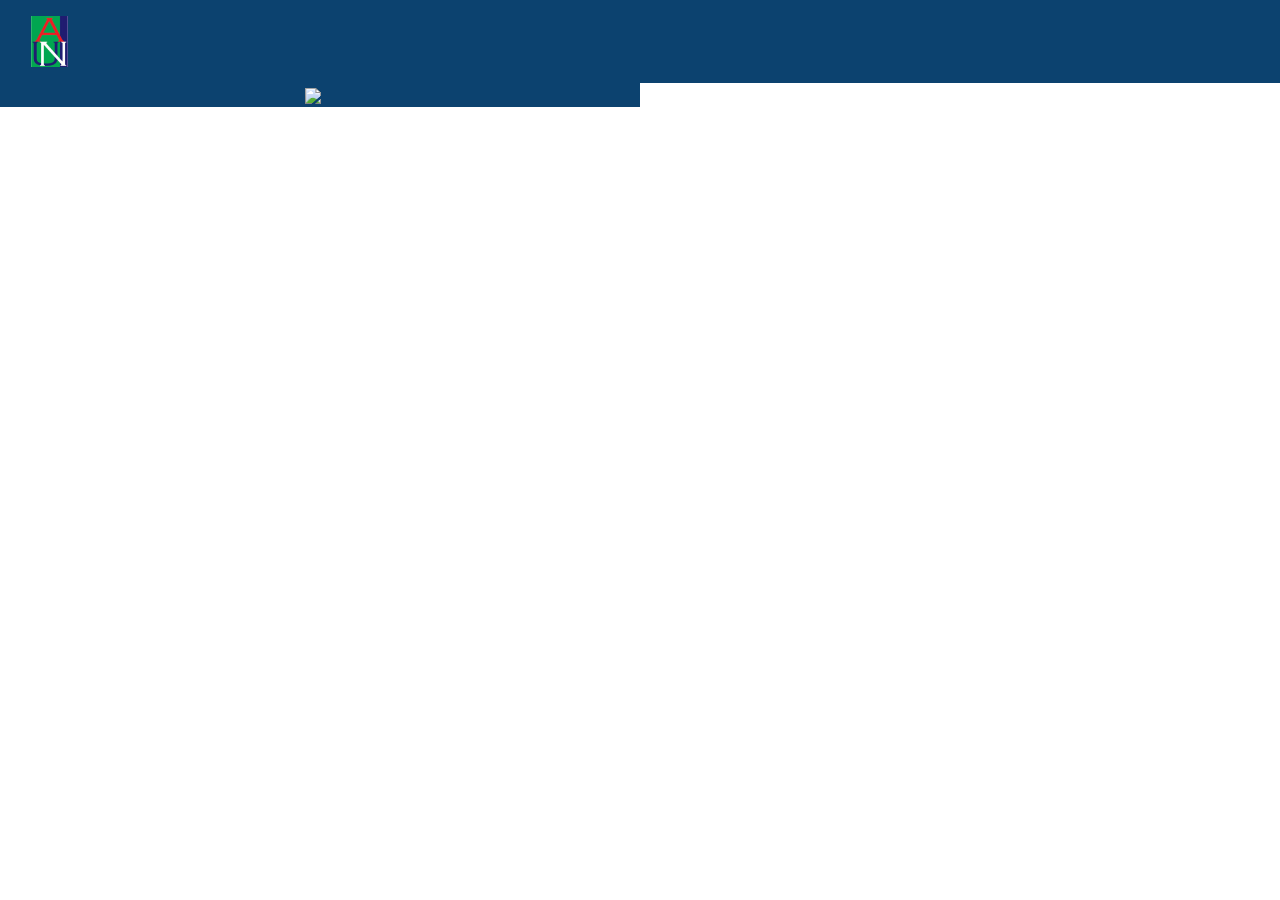
==== index.html @ 80f7ef9b "inti" ====
<!DOCTYPE html>
<html>
  <head>
    <meta charset="utf-8" />
    <meta
      name="viewport"
      content="width=device-width, initial-scale=1.0, shrink-to-fit=no"
    />
    <title>DrAUN</title>
    <link rel="stylesheet" href="assets/bootstrap/css/bootstrap.min.css" />
    <link
      rel="stylesheet"
      href="https://fonts.googleapis.com/css?family=Source+Sans+Pro:300,400,700"
    />
    <link rel="stylesheet" href="assets/fonts/fontawesome-all.min.css" />
    <link rel="stylesheet" href="assets/fonts/font-awesome.min.css" />
    <link rel="stylesheet" href="assets/fonts/line-awesome.min.css" />
    <link rel="stylesheet" href="assets/fonts/material-icons.min.css" />
    <link rel="stylesheet" href="assets/fonts/simple-line-icons.min.css" />
    <link rel="stylesheet" href="assets/fonts/fontawesome5-overrides.min.css" />
    <link rel="stylesheet" href="assets/css/Features-Clean.css" />
    <link rel="stylesheet" href="assets/css/Footer-Basic.css" />
    <link rel="stylesheet" href="assets/css/Header-Blue.css" />
    <link
      rel="stylesheet"
      href="https://cdnjs.cloudflare.com/ajax/libs/animate.css/3.5.2/animate.min.css"
    />
    <link rel="stylesheet" href="assets/css/Login-Form-Clean.css" />
    <link rel="stylesheet" href="assets/css/Navigation-with-Button.css" />
    <link rel="stylesheet" href="assets/css/Navigation-with-Search.css" />
    <link rel="stylesheet" href="assets/css/Registration-Form-with-Photo.css" />
    <link rel="stylesheet" href="assets/css/styles.css" />
  </head>

  <body>
    <div class="pageWrap">
      <div class="topcontent">
        <nav
          class="navbar navbar-light navbar-expand-md navigation-clean-search"
        >
          <div class="container-fluid">
            <img src="assets/img/logo%201.png" />
          </div>
        </nav>
      </div>
      <div class="row title loda text-center">
        <div id="rect1">
          <img src="assets/img/looo.png" />
        </div>
      </div>
    </div>
    <script src="assets/js/jquery.min.js"></script>
    <script src="assets/bootstrap/js/bootstrap.min.js"></script>
    <script src="assets/js/bs-init.js"></script>
  </body>
</html>
---- assets/fonts/line-awesome.min.css ----
/*!
 *  Line Awesome 1.1.0 by @icons_8 - https://icons8.com/line-awesome
 *  License - https://icons8.com/good-boy-license/ (Font: SIL OFL 1.1, CSS: MIT License)
 *
 * Made with love by Icons8 [ https://icons8.com/ ] using FontCustom [ https://github.com/FontCustom/fontcustom ]
 *
 * Contacts:
 *    [ https://icons8.com/contact ]
 *
 * Follow Icon8 on
 *    Twitter [ https://twitter.com/icons_8 ]
 *    Facebook [ https://www.facebook.com/Icons8 ]
 *    Google+ [ https://plus.google.com/+Icons8 ]
 *    GitHub [ https://github.com/icons8 ]
 */.la,.la-stack{display:inline-block}.la-fw,.la-li{text-align:center}@font-face{font-family:LineAwesome;src:url(../fonts/line-awesome.eot);src:url(../fonts/line-awesome.eot?#iefix) format("embedded-opentype"),url(../fonts/line-awesome.woff2) format("woff2"),url(../fonts/line-awesome.woff) format("woff"),url(../fonts/line-awesome.ttf) format("truetype"),url(../fonts/line-awesome.svg#fa) format("svg");font-weight:400;font-style:normal}@media screen and (-webkit-min-device-pixel-ratio:0){@font-face{font-family:LineAwesome;src:url(../fonts/line-awesome.svg#fa) format("svg")}}.la{font:normal normal normal 16px/1 LineAwesome;font-size:inherit;text-decoration:inherit;text-rendering:optimizeLegibility;text-transform:none;-moz-osx-font-smoothing:grayscale;-webkit-font-smoothing:antialiased;font-smoothing:antialiased}.la-lg{font-size:1.33333333em;line-height:.75em;vertical-align:-15%}.la-2x{font-size:2em}.la-3x{font-size:3em}.la-4x{font-size:4em}.la-5x{font-size:5em}.la-fw{width:1.28571429em}.la-ul{padding-left:0;margin-left:2.14285714em;list-style-type:none}.la-ul>li{position:relative}.la-li{position:absolute;left:-2.14285714em;width:2.14285714em;top:.14285714em}.la-li.la-lg{left:-1.85714286em}.la-border{padding:.2em .25em .15em;border:.08em solid #eee;border-radius:.1em}.pull-right{float:right}.pull-left{float:left}.li.pull-left{margin-right:.3em}.li.pull-right{margin-left:.3em}.la-spin{-webkit-animation:fa-spin 2s infinite linear;animation:fa-spin 2s infinite linear}@-webkit-keyframes fa-spin{0%{-webkit-transform:rotate(0);transform:rotate(0)}100%{-webkit-transform:rotate(359deg);transform:rotate(359deg)}}@keyframes fa-spin{0%{-webkit-transform:rotate(0);transform:rotate(0)}100%{-webkit-transform:rotate(359deg);transform:rotate(359deg)}}.la-rotate-90{filter:progid:DXImageTransform.Microsoft.BasicImage(rotation=1);-webkit-transform:rotate(90deg);-ms-transform:rotate(90deg);transform:rotate(90deg)}.la-rotate-180{filter:progid:DXImageTransform.Microsoft.BasicImage(rotation=2);-webkit-transform:rotate(180deg);-ms-transform:rotate(180deg);transform:rotate(180deg)}.la-rotate-270{filter:progid:DXImageTransform.Microsoft.BasicImage(rotation=3);-webkit-transform:rotate(270deg);-ms-transform:rotate(270deg);transform:rotate(270deg)}.la-flip-horizontal{filter:progid:DXImageTransform.Microsoft.BasicImage(rotation=0, mirror=1);-webkit-transform:scale(-1,1);-ms-transform:scale(-1,1);transform:scale(-1,1)}.la-flip-vertical{filter:progid:DXImageTransform.Microsoft.BasicImage(rotation=2, mirror=1);-webkit-transform:scale(1,-1);-ms-transform:scale(1,-1);transform:scale(1,-1)}:root .la-flip-horizontal,:root .la-flip-vertical,:root .la-rotate-180,:root .la-rotate-270,:root .la-rotate-90{filter:none}.la-stack{position:relative;width:2em;height:2em;line-height:2em;vertical-align:middle}.la-stack-1x,.la-stack-2x{position:absolute;left:0;width:100%;text-align:center}.la-stack-1x{line-height:inherit}.la-stack-2x{font-size:2em}.la-inverse{color:#fff}.la-500px:before{content:"\f100"}.la-adjust:before{content:"\f101"}.la-adn:before{content:"\f102"}.la-align-center:before{content:"\f103"}.la-align-justify:before{content:"\f104"}.la-align-left:before{content:"\f105"}.la-align-right:before{content:"\f106"}.la-amazon:before{content:"\f107"}.la-ambulance:before{content:"\f108"}.la-anchor:before{content:"\f109"}.la-android:before{content:"\f10a"}.la-angellist:before{content:"\f10b"}.la-angle-double-down:before{content:"\f10c"}.la-angle-double-left:before{content:"\f10d"}.la-angle-double-right:before{content:"\f10e"}.la-angle-double-up:before{content:"\f10f"}.la-angle-down:before{content:"\f110"}.la-angle-left:before{content:"\f111"}.la-angle-right:before{content:"\f112"}.la-angle-up:before{content:"\f113"}.la-apple:before{content:"\f114"}.la-archive:before{content:"\f115"}.la-area-chart:before{content:"\f116"}.la-arrow-circle-down:before{content:"\f117"}.la-arrow-circle-left:before{content:"\f118"}.la-arrow-circle-o-down:before{content:"\f119"}.la-arrow-circle-o-left:before{content:"\f11a"}.la-arrow-circle-o-right:before{content:"\f11b"}.la-arrow-circle-o-up:before{content:"\f11c"}.la-arrow-circle-right:before{content:"\f11d"}.la-arrow-circle-up:before{content:"\f11e"}.la-arrow-down:before{content:"\f11f"}.la-arrow-left:before{content:"\f120"}.la-arrow-right:before{content:"\f121"}.la-arrow-up:before{content:"\f122"}.la-arrows:before{content:"\f123"}.la-arrows-alt:before{content:"\f124"}.la-arrows-h:before{content:"\f125"}.la-arrows-v:before{content:"\f126"}.la-asterisk:before{content:"\f127"}.la-at:before{content:"\f128"}.la-automobile:before{content:"\f129"}.la-backward:before{content:"\f12a"}.la-balance-scale:before{content:"\f12b"}.la-ban:before{content:"\f12c"}.la-bank:before{content:"\f12d"}.la-bar-chart:before{content:"\f12e"}.la-bar-chart-o:before{content:"\f12f"}.la-barcode:before{content:"\f130"}.la-bars:before{content:"\f131"}.la-battery-0:before{content:"\f132"}.la-battery-1:before{content:"\f133"}.la-battery-2:before{content:"\f134"}.la-battery-3:before{content:"\f135"}.la-battery-4:before{content:"\f136"}.la-battery-empty:before{content:"\f137"}.la-battery-full:before{content:"\f138"}.la-battery-half:before{content:"\f139"}.la-battery-quarter:before{content:"\f13a"}.la-battery-three-quarters:before{content:"\f13b"}.la-bed:before{content:"\f13c"}.la-beer:before{content:"\f13d"}.la-behance:before{content:"\f13e"}.la-behance-square:before{content:"\f13f"}.la-bell:before{content:"\f140"}.la-bell-o:before{content:"\f141"}.la-bell-slash:before{content:"\f142"}.la-bell-slash-o:before{content:"\f143"}.la-bicycle:before{content:"\f144"}.la-binoculars:before{content:"\f145"}.la-birthday-cake:before{content:"\f146"}.la-bitbucket:before{content:"\f147"}.la-bitbucket-square:before{content:"\f148"}.la-bitcoin:before{content:"\f149"}.la-black-tie:before{content:"\f14a"}.la-bold:before{content:"\f14b"}.la-bolt:before{content:"\f14c"}.la-bomb:before{content:"\f14d"}.la-book:before{content:"\f14e"}.la-bookmark:before{content:"\f14f"}.la-bookmark-o:before{content:"\f150"}.la-briefcase:before{content:"\f151"}.la-btc:before{content:"\f152"}.la-bug:before{content:"\f153"}.la-building:before{content:"\f154"}.la-building-o:before{content:"\f155"}.la-bullhorn:before{content:"\f156"}.la-bullseye:before{content:"\f157"}.la-bus:before{content:"\f158"}.la-buysellads:before{content:"\f159"}.la-cab:before{content:"\f15a"}.la-calculator:before{content:"\f15b"}.la-calendar:before{content:"\f15c"}.la-calendar-check-o:before{content:"\f15d"}.la-calendar-minus-o:before{content:"\f15e"}.la-calendar-o:before{content:"\f15f"}.la-calendar-plus-o:before{content:"\f160"}.la-calendar-times-o:before{content:"\f161"}.la-camera:before{content:"\f162"}.la-camera-retro:before{content:"\f163"}.la-car:before{content:"\f164"}.la-caret-down:before{content:"\f165"}.la-caret-left:before{content:"\f166"}.la-caret-right:before{content:"\f167"}.la-caret-square-o-down:before,.la-toggle-down:before{content:"\f168"}.la-caret-square-o-left:before,.la-toggle-left:before{content:"\f169"}.la-caret-square-o-right:before,.la-toggle-right:before{content:"\f16a"}.la-caret-square-o-up:before,.la-toggle-up:before{content:"\f16b"}.la-caret-up:before{content:"\f16c"}.la-cart-arrow-down:before{content:"\f16d"}.la-cart-plus:before{content:"\f16e"}.la-cc:before{content:"\f16f"}.la-cc-amex:before{content:"\f170"}.la-cc-diners-club:before{content:"\f171"}.la-cc-discover:before{content:"\f172"}.la-cc-jcb:before{content:"\f173"}.la-cc-mastercard:before{content:"\f174"}.la-cc-paypal:before{content:"\f175"}.la-cc-stripe:before{content:"\f176"}.la-cc-visa:before{content:"\f177"}.la-certificate:before{content:"\f178"}.la-chain:before{content:"\f179"}.la-chain-broken:before{content:"\f17a"}.la-check:before{content:"\f17b"}.la-check-circle:before{content:"\f17c"}.la-check-circle-o:before{content:"\f17d"}.la-check-square:before{content:"\f17e"}.la-check-square-o:before{content:"\f17f"}.la-chevron-circle-down:before{content:"\f180"}.la-chevron-circle-left:before{content:"\f181"}.la-chevron-circle-right:before{content:"\f182"}.la-chevron-circle-up:before{content:"\f183"}.la-chevron-down:before{content:"\f184"}.la-chevron-left:before{content:"\f185"}.la-chevron-right:before{content:"\f186"}.la-chevron-up:before{content:"\f187"}.la-child:before{content:"\f188"}.la-chrome:before{content:"\f189"}.la-circle:before{content:"\f18a"}.la-circle-o:before{content:"\f18b"}.la-circle-o-notch:before{content:"\f18c"}.la-circle-thin:before{content:"\f18d"}.la-clipboard:before{content:"\f18e"}.la-clock-o:before{content:"\f18f"}.la-clone:before{content:"\f190"}.la-close:before{content:"\f191"}.la-cloud:before{content:"\f192"}.la-cloud-download:before{content:"\f193"}.la-cloud-upload:before{content:"\f194"}.la-cny:before{content:"\f195"}.la-code:before{content:"\f196"}.la-code-fork:before{content:"\f197"}.la-codepen:before{content:"\f198"}.la-coffee:before{content:"\f199"}.la-cog:before{content:"\f19a"}.la-cogs:before{content:"\f19b"}.la-columns:before{content:"\f19c"}.la-comment:before{content:"\f19d"}.la-comment-o:before{content:"\f19e"}.la-commenting:before{content:"\f19f"}.la-commenting-o:before{content:"\f1a0"}.la-comments:before{content:"\f1a1"}.la-comments-o:before{content:"\f1a2"}.la-compass:before{content:"\f1a3"}.la-compress:before{content:"\f1a4"}.la-connectdevelop:before{content:"\f1a5"}.la-contao:before{content:"\f1a6"}.la-copy:before{content:"\f1a7"}.la-copyright:before{content:"\f1a8"}.la-creative-commons:before{content:"\f1a9"}.la-credit-card:before{content:"\f1aa"}.la-crop:before{content:"\f1ab"}.la-crosshairs:before{content:"\f1ac"}.la-css3:before{content:"\f1ad"}.la-cube:before{content:"\f1ae"}.la-cubes:before{content:"\f1af"}.la-cut:before{content:"\f1b0"}.la-cutlery:before{content:"\f1b1"}.la-dashboard:before{content:"\f1b2"}.la-dashcube:before{content:"\f1b3"}.la-database:before{content:"\f1b4"}.la-dedent:before{content:"\f1b5"}.la-delicious:before{content:"\f1b6"}.la-desktop:before{content:"\f1b7"}.la-deviantart:before{content:"\f1b8"}.la-diamond:before{content:"\f1b9"}.la-digg:before{content:"\f1ba"}.la-dollar:before{content:"\f1bb"}.la-dot-circle-o:before{content:"\f1bc"}.la-download:before{content:"\f1bd"}.la-dribbble:before{content:"\f1be"}.la-dropbox:before{content:"\f1bf"}.la-drupal:before{content:"\f1c0"}.la-edit:before{content:"\f1c1"}.la-eject:before{content:"\f1c2"}.la-ellipsis-h:before{content:"\f1c3"}.la-ellipsis-v:before{content:"\f1c4"}.la-empire:before,.la-ge:before{content:"\f1c5"}.la-envelope:before{content:"\f1c6"}.la-envelope-o:before{content:"\f1c7"}.la-envelope-square:before{content:"\f1c8"}.la-eraser:before{content:"\f1c9"}.la-eur:before{content:"\f1ca"}.la-euro:before{content:"\f1cb"}.la-exchange:before{content:"\f1cc"}.la-exclamation:before{content:"\f1cd"}.la-exclamation-circle:before{content:"\f1ce"}.la-exclamation-triangle:before{content:"\f1cf"}.la-expand:before{content:"\f1d0"}.la-expeditedssl:before{content:"\f1d1"}.la-external-link:before{content:"\f1d2"}.la-external-link-square:before{content:"\f1d3"}.la-eye:before{content:"\f1d4"}.la-eye-slash:before{content:"\f1d5"}.la-eyedropper:before{content:"\f1d6"}.la-facebook-f:before,.la-facebook:before{content:"\f1d7"}.la-facebook-official:before{content:"\f1d8"}.la-facebook-square:before{content:"\f1d9"}.la-fast-backward:before{content:"\f1da"}.la-fast-forward:before{content:"\f1db"}.la-fax:before{content:"\f1dc"}.la-female:before{content:"\f1dd"}.la-fighter-jet:before{content:"\f1de"}.la-file:before{content:"\f1df"}.la-file-archive-o:before{content:"\f1e0"}.la-file-audio-o:before{content:"\f1e1"}.la-file-code-o:before{content:"\f1e2"}.la-file-excel-o:before{content:"\f1e3"}.la-file-image-o:before{content:"\f1e4"}.la-file-movie-o:before{content:"\f1e5"}.la-file-o:before{content:"\f1e6"}.la-file-pdf-o:before{content:"\f1e7"}.la-file-photo-o:before{content:"\f1e8"}.la-file-picture-o:before{content:"\f1e9"}.la-file-powerpoint-o:before{content:"\f1ea"}.la-file-sound-o:before{content:"\f1eb"}.la-file-text:before{content:"\f1ec"}.la-file-text-o:before{content:"\f1ed"}.la-file-video-o:before{content:"\f1ee"}.la-file-word-o:before{content:"\f1ef"}.la-file-zip-o:before{content:"\f1f0"}.la-files-o:before{content:"\f1f1"}.la-film:before{content:"\f1f2"}.la-filter:before{content:"\f1f3"}.la-fire:before{content:"\f1f4"}.la-fire-extinguisher:before{content:"\f1f5"}.la-firefox:before{content:"\f1f6"}.la-flag:before{content:"\f1f7"}.la-flag-checkered:before{content:"\f1f8"}.la-flag-o:before{content:"\f1f9"}.la-flash:before{content:"\f1fa"}.la-flask:before{content:"\f1fb"}.la-flickr:before{content:"\f1fc"}.la-floppy-o:before{content:"\f1fd"}.la-folder:before{content:"\f1fe"}.la-folder-o:before{content:"\f1ff"}.la-folder-open:before{content:"\f200"}.la-folder-open-o:before{content:"\f201"}.la-font:before{content:"\f202"}.la-fonticons:before{content:"\f203"}.la-forumbee:before{content:"\f204"}.la-forward:before{content:"\f205"}.la-foursquare:before{content:"\f206"}.la-frown-o:before{content:"\f207"}.la-futbol-o:before,.la-soccer-ball-o:before{content:"\f208"}.la-gamepad:before{content:"\f209"}.la-gavel:before{content:"\f20a"}.la-gbp:before{content:"\f20b"}.la-gear:before{content:"\f20c"}.la-gears:before{content:"\f20d"}.la-genderless:before{content:"\f20e"}.la-get-pocket:before{content:"\f20f"}.la-gg:before{content:"\f210"}.la-gg-circle:before{content:"\f211"}.la-gift:before{content:"\f212"}.la-git:before{content:"\f213"}.la-git-square:before{content:"\f214"}.la-github:before{content:"\f215"}.la-github-alt:before{content:"\f216"}.la-github-square:before{content:"\f217"}.la-glass:before{content:"\f218"}.la-globe:before{content:"\f219"}.la-google:before{content:"\f21a"}.la-google-plus:before{content:"\f21b"}.la-google-plus-square:before{content:"\f21c"}.la-google-wallet:before{content:"\f21d"}.la-graduation-cap:before{content:"\f21e"}.la-gittip:before,.la-gratipay:before{content:"\f21f"}.la-group:before{content:"\f220"}.la-h-square:before{content:"\f221"}.la-hacker-news:before{content:"\f222"}.la-hand-grab-o:before{content:"\f223"}.la-hand-lizard-o:before{content:"\f224"}.la-hand-o-down:before{content:"\f225"}.la-hand-o-left:before{content:"\f226"}.la-hand-o-right:before{content:"\f227"}.la-hand-o-up:before{content:"\f228"}.la-hand-paper-o:before{content:"\f229"}.la-hand-peace-o:before{content:"\f22a"}.la-hand-pointer-o:before{content:"\f22b"}.la-hand-rock-o:before{content:"\f22c"}.la-hand-scissors-o:before{content:"\f22d"}.la-hand-spock-o:before{content:"\f22e"}.la-hand-stop-o:before{content:"\f22f"}.la-hdd-o:before{content:"\f230"}.la-header:before{content:"\f231"}.la-headphones:before{content:"\f232"}.la-heart:before{content:"\f233"}.la-heart-o:before{content:"\f234"}.la-heartbeat:before{content:"\f235"}.la-history:before{content:"\f236"}.la-home:before{content:"\f237"}.la-hospital-o:before{content:"\f238"}.la-hotel:before{content:"\f239"}.la-hourglass:before{content:"\f23a"}.la-hourglass-1:before{content:"\f23b"}.la-hourglass-2:before{content:"\f23c"}.la-hourglass-3:before{content:"\f23d"}.la-hourglass-end:before{content:"\f23e"}.la-hourglass-half:before{content:"\f23f"}.la-hourglass-o:before{content:"\f240"}.la-hourglass-start:before{content:"\f241"}.la-houzz:before{content:"\f242"}.la-html5:before{content:"\f243"}.la-i-cursor:before{content:"\f244"}.la-ils:before{content:"\f245"}.la-image:before{content:"\f246"}.la-inbox:before{content:"\f247"}.la-indent:before{content:"\f248"}.la-industry:before{content:"\f249"}.la-info:before{content:"\f24a"}.la-info-circle:before{content:"\f24b"}.la-inr:before{content:"\f24c"}.la-instagram:before{content:"\f24d"}.la-institution:before{content:"\f24e"}.la-internet-explorer:before{content:"\f24f"}.la-ioxhost:before{content:"\f250"}.la-italic:before{content:"\f251"}.la-joomla:before{content:"\f252"}.la-jpy:before{content:"\f253"}.la-jsfiddle:before{content:"\f254"}.la-key:before{content:"\f255"}.la-keyboard-o:before{content:"\f256"}.la-krw:before{content:"\f257"}.la-language:before{content:"\f258"}.la-laptop:before{content:"\f259"}.la-lastfm:before{content:"\f25a"}.la-lastfm-square:before{content:"\f25b"}.la-leaf:before{content:"\f25c"}.la-leanpub:before{content:"\f25d"}.la-legal:before{content:"\f25e"}.la-lemon-o:before{content:"\f25f"}.la-level-down:before{content:"\f260"}.la-level-up:before{content:"\f261"}.la-life-bouy:before{content:"\f262"}.la-life-buoy:before{content:"\f263"}.la-life-ring:before,.la-support:before{content:"\f264"}.la-life-saver:before{content:"\f265"}.la-lightbulb-o:before{content:"\f266"}.la-line-chart:before{content:"\f267"}.la-link:before{content:"\f268"}.la-linkedin:before{content:"\f269"}.la-linkedin-square:before{content:"\f26a"}.la-linux:before{content:"\f26b"}.la-list:before{content:"\f26c"}.la-list-alt:before{content:"\f26d"}.la-list-ol:before{content:"\f26e"}.la-list-ul:before{content:"\f26f"}.la-location-arrow:before{content:"\f270"}.la-lock:before{content:"\f271"}.la-long-arrow-down:before{content:"\f272"}.la-long-arrow-left:before{content:"\f273"}.la-long-arrow-right:before{content:"\f274"}.la-long-arrow-up:before{content:"\f275"}.la-magic:before{content:"\f276"}.la-magnet:before{content:"\f277"}.la-mail-forward:before{content:"\f278"}.la-mail-reply:before{content:"\f279"}.la-mail-reply-all:before{content:"\f27a"}.la-male:before{content:"\f27b"}.la-map:before{content:"\f27c"}.la-map-marker:before{content:"\f27d"}.la-map-o:before{content:"\f27e"}.la-map-pin:before{content:"\f27f"}.la-map-signs:before{content:"\f280"}.la-mars:before{content:"\f281"}.la-mars-double:before{content:"\f282"}.la-mars-stroke:before{content:"\f283"}.la-mars-stroke-h:before{content:"\f284"}.la-mars-stroke-v:before{content:"\f285"}.la-maxcdn:before{content:"\f286"}.la-meanpath:before{content:"\f287"}.la-medium:before{content:"\f288"}.la-medkit:before{content:"\f289"}.la-meh-o:before{content:"\f28a"}.la-mercury:before{content:"\f28b"}.la-microphone:before{content:"\f28c"}.la-microphone-slash:before{content:"\f28d"}.la-minus:before{content:"\f28e"}.la-minus-circle:before{content:"\f28f"}.la-minus-square:before{content:"\f290"}.la-minus-square-o:before{content:"\f291"}.la-mobile:before{content:"\f292"}.la-mobile-phone:before{content:"\f293"}.la-money:before{content:"\f294"}.la-moon-o:before{content:"\f295"}.la-mortar-board:before{content:"\f296"}.la-motorcycle:before{content:"\f297"}.la-mouse-pointer:before{content:"\f298"}.la-music:before{content:"\f299"}.la-navicon:before{content:"\f29a"}.la-neuter:before{content:"\f29b"}.la-newspaper-o:before{content:"\f29c"}.la-object-group:before{content:"\f29d"}.la-object-ungroup:before{content:"\f29e"}.la-odnoklassniki:before{content:"\f29f"}.la-odnoklassniki-square:before{content:"\f2a0"}.la-opencart:before{content:"\f2a1"}.la-openid:before{content:"\f2a2"}.la-opera:before{content:"\f2a3"}.la-optin-monster:before{content:"\f2a4"}.la-outdent:before{content:"\f2a5"}.la-pagelines:before{content:"\f2a6"}.la-paint-brush:before{content:"\f2a7"}.la-paper-plane:before,.la-send:before{content:"\f2a8"}.la-paper-plane-o:before,.la-send-o:before{content:"\f2a9"}.la-paperclip:before{content:"\f2aa"}.la-paragraph:before{content:"\f2ab"}.la-paste:before{content:"\f2ac"}.la-pause:before{content:"\f2ad"}.la-paw:before{content:"\f2ae"}.la-paypal:before{content:"\f2af"}.la-pencil:before{content:"\f2b0"}.la-pencil-square:before{content:"\f2b1"}.la-pencil-square-o:before{content:"\f2b2"}.la-phone:before{content:"\f2b3"}.la-phone-square:before{content:"\f2b4"}.la-photo:before{content:"\f2b5"}.la-picture-o:before{content:"\f2b6"}.la-pie-chart:before{content:"\f2b7"}.la-pied-piper:before{content:"\f2b8"}.la-pied-piper-alt:before{content:"\f2b9"}.la-pinterest:before{content:"\f2ba"}.la-pinterest-p:before{content:"\f2bb"}.la-pinterest-square:before{content:"\f2bc"}.la-plane:before{content:"\f2bd"}.la-play:before{content:"\f2be"}.la-play-circle:before{content:"\f2bf"}.la-play-circle-o:before{content:"\f2c0"}.la-plug:before{content:"\f2c1"}.la-plus:before{content:"\f2c2"}.la-plus-circle:before{content:"\f2c3"}.la-plus-square:before{content:"\f2c4"}.la-plus-square-o:before{content:"\f2c5"}.la-power-off:before{content:"\f2c6"}.la-print:before{content:"\f2c7"}.la-puzzle-piece:before{content:"\f2c8"}.la-qq:before{content:"\f2c9"}.la-qrcode:before{content:"\f2ca"}.la-question:before{content:"\f2cb"}.la-question-circle:before{content:"\f2cc"}.la-quote-left:before{content:"\f2cd"}.la-quote-right:before{content:"\f2ce"}.la-ra:before{content:"\f2cf"}.la-random:before{content:"\f2d0"}.la-rebel:before{content:"\f2d1"}.la-recycle:before{content:"\f2d2"}.la-reddit:before{content:"\f2d3"}.la-reddit-square:before{content:"\f2d4"}.la-refresh:before{content:"\f2d5"}.la-registered:before{content:"\f2d6"}.la-renren:before{content:"\f2d7"}.la-reorder:before{content:"\f2d8"}.la-repeat:before{content:"\f2d9"}.la-reply:before{content:"\f2da"}.la-reply-all:before{content:"\f2db"}.la-retweet:before{content:"\f2dc"}.la-rmb:before{content:"\f2dd"}.la-road:before{content:"\f2de"}.la-rocket:before{content:"\f2df"}.la-rotate-left:before{content:"\f2e0"}.la-rotate-right:before{content:"\f2e1"}.la-rouble:before{content:"\f2e2"}.la-feed:before,.la-rss:before{content:"\f2e3"}.la-rss-square:before{content:"\f2e4"}.la-rub:before{content:"\f2e5"}.la-ruble:before{content:"\f2e6"}.la-rupee:before{content:"\f2e7"}.la-safari:before{content:"\f2e8"}.la-save:before{content:"\f2e9"}.la-scissors:before{content:"\f2ea"}.la-search:before{content:"\f2eb"}.la-search-minus:before{content:"\f2ec"}.la-search-plus:before{content:"\f2ed"}.la-sellsy:before{content:"\f2ee"}.la-server:before{content:"\f2ef"}.la-share:before{content:"\f2f0"}.la-share-alt:before{content:"\f2f1"}.la-share-alt-square:before{content:"\f2f2"}.la-share-square:before{content:"\f2f3"}.la-share-square-o:before{content:"\f2f4"}.la-shekel:before{content:"\f2f5"}.la-sheqel:before{content:"\f2f6"}.la-shield:before{content:"\f2f7"}.la-ship:before{content:"\f2f8"}.la-shirtsinbulk:before{content:"\f2f9"}.la-shopping-cart:before{content:"\f2fa"}.la-sign-in:before{content:"\f2fb"}.la-sign-out:before{content:"\f2fc"}.la-signal:before{content:"\f2fd"}.la-simplybuilt:before{content:"\f2fe"}.la-sitemap:before{content:"\f2ff"}.la-skyatlas:before{content:"\f300"}.la-skype:before{content:"\f301"}.la-slack:before{content:"\f302"}.la-sliders:before{content:"\f303"}.la-slideshare:before{content:"\f304"}.la-smile-o:before{content:"\f305"}.la-sort:before,.la-unsorted:before{content:"\f306"}.la-sort-alpha-asc:before{content:"\f307"}.la-sort-alpha-desc:before{content:"\f308"}.la-sort-amount-asc:before{content:"\f309"}.la-sort-amount-desc:before{content:"\f30a"}.la-sort-asc:before,.la-sort-up:before{content:"\f30b"}.la-sort-desc:before,.la-sort-down:before{content:"\f30c"}.la-sort-numeric-asc:before{content:"\f30d"}.la-sort-numeric-desc:before{content:"\f30e"}.la-soundcloud:before{content:"\f30f"}.la-space-shuttle:before{content:"\f310"}.la-spinner:before{content:"\f311"}.la-spoon:before{content:"\f312"}.la-spotify:before{content:"\f313"}.la-square:before{content:"\f314"}.la-square-o:before{content:"\f315"}.la-stack-exchange:before{content:"\f316"}.la-stack-overflow:before{content:"\f317"}.la-star:before{content:"\f318"}.la-star-half:before{content:"\f319"}.la-star-half-empty:before,.la-star-half-full:before,.la-star-half-o:before{content:"\f31a"}.la-star-o:before{content:"\f31b"}.la-steam:before{content:"\f31c"}.la-steam-square:before{content:"\f31d"}.la-step-backward:before{content:"\f31e"}.la-step-forward:before{content:"\f31f"}.la-stethoscope:before{content:"\f320"}.la-sticky-note:before{content:"\f321"}.la-sticky-note-o:before{content:"\f322"}.la-stop:before{content:"\f323"}.la-street-view:before{content:"\f324"}.la-strikethrough:before{content:"\f325"}.la-stumbleupon:before{content:"\f326"}.la-stumbleupon-circle:before{content:"\f327"}.la-subscript:before{content:"\f328"}.la-subway:before{content:"\f329"}.la-suitcase:before{content:"\f32a"}.la-sun-o:before{content:"\f32b"}.la-superscript:before{content:"\f32c"}.la-table:before{content:"\f32d"}.la-tablet:before{content:"\f32e"}.la-tachometer:before{content:"\f32f"}.la-tag:before{content:"\f330"}.la-tags:before{content:"\f331"}.la-tasks:before{content:"\f332"}.la-taxi:before{content:"\f333"}.la-television:before,.la-tv:before{content:"\f334"}.la-tencent-weibo:before{content:"\f335"}.la-terminal:before{content:"\f336"}.la-text-height:before{content:"\f337"}.la-text-width:before{content:"\f338"}.la-th:before{content:"\f339"}.la-th-large:before{content:"\f33a"}.la-th-list:before{content:"\f33b"}.la-thumb-tack:before{content:"\f33c"}.la-thumbs-down:before{content:"\f33d"}.la-thumbs-o-down:before{content:"\f33e"}.la-thumbs-o-up:before{content:"\f33f"}.la-thumbs-up:before{content:"\f340"}.la-ticket:before{content:"\f341"}.la-remove:before,.la-times:before{content:"\f342"}.la-times-circle:before{content:"\f343"}.la-times-circle-o:before{content:"\f344"}.la-tint:before{content:"\f345"}.la-toggle-off:before{content:"\f346"}.la-toggle-on:before{content:"\f347"}.la-trademark:before{content:"\f348"}.la-train:before{content:"\f349"}.la-intersex:before,.la-transgender:before{content:"\f34a"}.la-transgender-alt:before{content:"\f34b"}.la-trash:before{content:"\f34c"}.la-trash-o:before{content:"\f34d"}.la-tree:before{content:"\f34e"}.la-trello:before{content:"\f34f"}.la-tripadvisor:before{content:"\f350"}.la-trophy:before{content:"\f351"}.la-truck:before{content:"\f352"}.la-try:before{content:"\f353"}.la-tty:before{content:"\f354"}.la-tumblr:before{content:"\f355"}.la-tumblr-square:before{content:"\f356"}.la-turkish-lira:before{content:"\f357"}.la-twitch:before{content:"\f358"}.la-twitter:before{content:"\f359"}.la-twitter-square:before{content:"\f35a"}.la-umbrella:before{content:"\f35b"}.la-underline:before{content:"\f35c"}.la-undo:before{content:"\f35d"}.la-university:before{content:"\f35e"}.la-unlink:before{content:"\f35f"}.la-unlock:before{content:"\f360"}.la-unlock-alt:before{content:"\f361"}.la-upload:before{content:"\f362"}.la-usd:before{content:"\f363"}.la-user:before{content:"\f364"}.la-user-md:before{content:"\f365"}.la-user-plus:before{content:"\f366"}.la-user-secret:before{content:"\f367"}.la-user-times:before{content:"\f368"}.la-users:before{content:"\f369"}.la-venus:before{content:"\f36a"}.la-venus-double:before{content:"\f36b"}.la-venus-mars:before{content:"\f36c"}.la-viacoin:before{content:"\f36d"}.la-video-camera:before{content:"\f36e"}.la-vimeo:before{content:"\f36f"}.la-vimeo-square:before{content:"\f370"}.la-vine:before{content:"\f371"}.la-vk:before{content:"\f372"}.la-volume-down:before{content:"\f373"}.la-volume-off:before{content:"\f374"}.la-volume-up:before{content:"\f375"}.la-warning:before{content:"\f376"}.la-wechat:before{content:"\f377"}.la-weibo:before{content:"\f378"}.la-weixin:before{content:"\f379"}.la-whatsapp:before{content:"\f37a"}.la-wheelchair:before{content:"\f37b"}.la-wifi:before{content:"\f37c"}.la-wikipedia-w:before{content:"\f37d"}.la-windows:before{content:"\f37e"}.la-won:before{content:"\f37f"}.la-wordpress:before{content:"\f380"}.la-wrench:before{content:"\f381"}.la-xing:before{content:"\f382"}.la-xing-square:before{content:"\f383"}.la-y-combinator:before{content:"\f384"}.la-y-combinator-square:before{content:"\f385"}.la-yahoo:before{content:"\f386"}.la-yc:before{content:"\f387"}.la-yc-square:before{content:"\f388"}.la-yelp:before{content:"\f389"}.la-yen:before{content:"\f38a"}.la-youtube:before{content:"\f38b"}.la-youtube-play:before{content:"\f38c"}.la-youtube-square:before{content:"\f38d"}
---- assets/fonts/fontawesome5-overrides.min.css ----
.fab.fa-bitcoin:before{content:"\f379"}.far.fa-calendar:before,.fas.fa-calendar:before{content:"\f133"}.far.fa-clipboard:before,.fas.fa-clipboard:before{content:"\f328"}.fab.fa-facebook-f:before{content:"\f39e"}.fab.fa-google-plus:before{content:"\f2b3"}.fas.fa-hotel:before{content:"\f594"}.fab.fa-linkedin:before{content:"\f08c"}.fas.fa-reply:before{content:"\f3e5"}.fas.fa-thermometer:before{content:"\f491"}.fab.fa-vimeo:before{content:"\f40a"}.far.fa-window-close:before,.fas.fa-window-close:before{content:"\f410"}.fab.fa-youtube-square:before{content:"\f431"}
---- assets/css/Features-Clean.css ----
.features-clean {
  color: #313437;
  background-color: #fff;
  padding-bottom: 30px;
}

@media (max-width: 767px) {
  .features-clean {
    padding-bottom: 10px;
  }
}

.features-clean p {
  color: #7d8285;
}

.features-clean h2 {
  font-weight: bold;
  margin-bottom: 40px;
  padding-top: 40px;
  color: inherit;
}

@media (max-width: 767px) {
  .features-clean h2 {
    margin-bottom: 25px;
    padding-top: 25px;
    font-size: 24px;
  }
}

.features-clean .intro {
  font-size: 16px;
  max-width: 500px;
  margin: 0 auto 60px;
}

@media (max-width: 767px) {
  .features-clean .intro {
    margin-bottom: 40px;
  }
}

.features-clean .item {
  min-height: 100px;
  padding-left: 80px;
  margin-bottom: 40px;
}

@media (max-width: 767px) {
  .features-clean .item {
    min-height: 0;
  }
}

.features-clean .item .name {
  font-size: 20px;
  font-weight: bold;
  margin-top: 0;
  margin-bottom: 20px;
  color: inherit;
}

.features-clean .item .description {
  font-size: 15px;
  margin-bottom: 0;
}

.features-clean .item .icon {
  font-size: 40px;
  color: #1485ee;
  float: left;
  margin-left: -65px;
}

#btnpg {
  background: rgba(196, 196, 196, 0.8);
  color: #122360;
  border-radius: 10px;
}

.fullbody {
  background: linear-gradient(
    180deg,
    #de2d2d 1.56%,
    rgba(211, 41, 41, 0.620423) 48.96%,
    rgba(193, 34, 34, 0.51) 97.4%
  );
}

#message {
  width: 300px;
  height: 60px;
  background: #0c426f;
  border-radius: 10px;
  align-self: center;
  color: white;
}

#alert {
  height: 150px;
  align-self: center;
}

#col1 {
  align-self: center;
  height: 250px;
}

#btnpage {
  height: 50px;
  align-self: flex-end;
}

#rect {
  background: rgba(196, 196, 196, 0.8);
  border-radius: 10px;
  width: 200px;
  height: 50px;
  color: #122360;
  margin: 10px;
  border: none;
}

.form-group.search-bar {
  display: flex;
  flex-direction: row;
  width: 80%;
  border: 1px solid #122360;
  box-shadow: none;
  border-radius: 15px;
  z-index: 3;
  height: 30px;
  margin: 5px;
}

#search {
  display: flex;
  align-items: center;
  padding-right: 10px;
  margin: 5px;
}

#textinput {
  border: hidden;
  height: 25px;
  align-self: center;
  width: 70%;
}

#line {
  width: 100%;
  border: 1px solid black;
}

.profile {
}

#arrow {
  align-self: center;
}

#user1 {
  width: 50px;
  align-self: center;
}

#user02 {
  height: 140px;
  border: 1px solid black;
  margin-top: 5px;
  width: 97%;
  margin: 5px;
}

.user-wrap1 {
  display: flex;
  flex-direction: column;
  justify-content: space-between;
  margin-top: 0px;
}

#vid {
  margin-right: 20px;
}
---- assets/css/Footer-Basic.css ----
.footer-basic {
  padding: 40px 0;
  background-color: #ffffff;
  color: #4b4c4d;
}

.footer-basic ul {
  padding: 0;
  list-style: none;
  text-align: center;
  font-size: 18px;
  line-height: 1.6;
  margin-bottom: 0;
}

.footer-basic li {
  padding: 0 10px;
}

.footer-basic ul a {
  color: inherit;
  text-decoration: none;
  opacity: 0.8;
}

.footer-basic ul a:hover {
  opacity: 1;
}

.footer-basic .social {
  text-align: center;
  padding-bottom: 25px;
}

.footer-basic .social > a {
  font-size: 24px;
  width: 40px;
  height: 40px;
  line-height: 40px;
  display: inline-block;
  text-align: center;
  border-radius: 50%;
  border: 1px solid #ccc;
  margin: 0 8px;
  color: inherit;
  opacity: 0.75;
}

.footer-basic .social > a:hover {
  opacity: 0.9;
}

.footer-basic .copyright {
  margin-top: 15px;
  text-align: center;
  font-size: 13px;
  color: #aaa;
  margin-bottom: 0;
}
---- assets/css/Header-Blue.css ----
.header-blue {
  background: linear-gradient(135deg, #172a74, #21a9af);
  background-color: #184e8e;
  padding-bottom: 80px;
  font-family: 'Source Sans Pro', sans-serif;
}

@media (min-width:768px) {
  .header-blue {
    padding-bottom: 120px;
  }
}

.header-blue .navbar {
  background: transparent;
  padding-top: .75rem;
  padding-bottom: .75rem;
  color: #fff;
  border-radius: 0;
  box-shadow: none;
  border: none;
}

@media (min-width:768px) {
  .header-blue .navbar {
    padding-top: 1rem;
    padding-bottom: 1rem;
  }
}

.header-blue .navbar .navbar-brand {
  font-weight: bold;
  color: inherit;
}

.header-blue .navbar .navbar-brand:hover {
  color: #f0f0f0;
}

.header-blue .navbar .navbar-collapse {
  border-top: 1px solid rgba(255,255,255,0.3);
  margin-top: .5rem;
}

@media (min-width:768px) {
  .header-blue .navbar .navbar-collapse {
    border-color: transparent;
    margin: 0;
  }
}

.header-blue .navbar .navbar-collapse span .login {
  color: #d9d9d9;
  margin-right: .5rem;
  text-decoration: none;
}

.header-blue .navbar .navbar-collapse span .login:hover {
  color: #fff;
}

.header-blue .navbar .navbar-toggler {
  border-color: rgba(255,255,255,0.3);
}

.header-blue .navbar .navbar-toggler:hover, .header-blue .navbar-toggler:focus {
  background: none;
}

@media (min-width: 768px) {
  .header-blue .navbar-nav .nav-link {
    padding-left: .7rem;
    padding-right: .7rem;
  }
}

@media (min-width: 992px) {
  .header-blue .navbar-nav .nav-link {
    padding-left: 1.2rem;
    padding-right: 1.2rem;
  }
}

.header-blue .navbar.navbar-light .navbar-nav .nav-link {
  color: #d9d9d9;
}

.header-blue .navbar.navbar-light .navbar-nav .nav-link:focus, .header-blue .navbar.navbar-light .navbar-nav .nav-link:hover {
  color: #fcfeff !important;
  background-color: transparent;
}

.header-blue .navbar .navbar-nav > li > .dropdown-menu {
  margin-top: -5px;
  box-shadow: 0 4px 8px rgba(0,0,0,.1);
  background-color: #fff;
  border-radius: 2px;
}

.header-blue .navbar .dropdown-menu .dropdown-item:focus, .header-blue .navbar .dropdown-menu .dropdown-item {
  line-height: 2;
  color: #37434d;
}

.header-blue .navbar .dropdown-menu .dropdown-item:focus, .header-blue .navbar .dropdown-menu .dropdown-item:hover {
  background: #ebeff1;
}

.header-blue .action-button, .header-blue .action-button:not(.disabled):active {
  border: 1px solid rgba(255,255,255,0.7);
  border-radius: 40px;
  color: #ebeff1;
  box-shadow: none;
  text-shadow: none;
  padding: .3rem .8rem;
  background: transparent;
  transition: background-color 0.25s;
  outline: none;
}

.header-blue .action-button:hover {
  color: #fff;
}

.header-blue .navbar .form-inline label {
  color: #d9d9d9;
}

.header-blue .navbar .form-inline .search-field {
  display: inline-block;
  width: 80%;
  background: none;
  border: none;
  border-bottom: 1px solid transparent;
  border-radius: 0;
  color: #ccc;
  box-shadow: none;
  color: inherit;
  transition: border-bottom-color 0.3s;
}

.header-blue .navbar .form-inline .search-field:focus {
  border-bottom: 1px solid #ccc;
}

.header-blue .hero {
  margin-top: 20px;
  text-align: center;
}

@media (min-width:768px) {
  .header-blue .hero {
    margin-top: 60px;
    text-align: left;
  }
}

.header-blue .hero h1 {
  color: #fff;
  font-size: 40px;
  margin-top: 0;
  margin-bottom: 15px;
  font-weight: 300;
  line-height: 1.4;
}

@media (min-width:992px) {
  .header-blue .hero h1 {
    margin-top: 190px;
    margin-bottom: 24px;
    line-height: 1.2;
  }
}

.header-blue .hero p {
  color: rgba(255,255,255,0.8);
  font-size: 20px;
  margin-bottom: 30px;
  font-weight: 300;
}

.header-blue .phone-holder {
  text-align: right;
}

.header-blue div.iphone-mockup {
  position: relative;
  max-width: 300px;
  margin: 20px;
  display: inline-block;
}

.header-blue .iphone-mockup img.device {
  width: 100%;
  height: auto;
}

.header-blue .iphone-mockup .screen {
  position: absolute;
  width: 88%;
  height: 77%;
  top: 12%;
  border-radius: 2px;
  left: 6%;
  border: 1px solid #444;
  background-color: #aaa;
  overflow: hidden;
  background: url(../../assets/img/screen-content-iphone-6.jpg);
  background-size: cover;
  background-position: center;
}

.header-blue .iphone-mockup .screen:before {
  content: '';
  background-color: #fff;
  position: absolute;
  width: 70%;
  height: 140%;
  top: -12%;
  right: -60%;
  transform: rotate(-19deg);
  opacity: 0.2;
}

.navbar.navbar-light.navbar-expand-md.navigation-clean-search {
  background-color: #0C426F;
}

#rect1 {
  width: 50%;
  background: #0C426F;
  top: 150px;
  left: 20px;
}

#rect2 {
  width: 50%;
  color: #0C426F;
}
---- assets/css/Login-Form-Clean.css ----
.login-clean {
  background: #f1f7fc;
  padding: 80px 0;
}

.login-clean form {
  max-width: 320px;
  width: 90%;
  margin: 0 auto;
  background-color: #ffffff;
  padding: 40px;
  border-radius: 4px;
  color: #505e6c;
  box-shadow: 1px 1px 5px rgba(0,0,0,0.1);
}

.login-clean .illustration {
  text-align: center;
  padding: 0 0 20px;
  font-size: 100px;
  color: rgb(244,71,107);
}

.login-clean form .form-control {
  background: #f7f9fc;
  border: none;
  border-bottom: 1px solid #dfe7f1;
  border-radius: 0;
  box-shadow: none;
  outline: none;
  color: inherit;
  text-indent: 8px;
  height: 42px;
}

.login-clean form .btn-primary {
  background: #f4476b;
  border: none;
  border-radius: 4px;
  padding: 11px;
  box-shadow: none;
  margin-top: 26px;
  text-shadow: none;
  outline: none !important;
}

.login-clean form .btn-primary:hover, .login-clean form .btn-primary:active {
  background: #eb3b60;
}

.login-clean form .btn-primary:active {
  transform: translateY(1px);
}

.login-clean form .forgot {
  display: block;
  text-align: center;
  font-size: 12px;
  color: #6f7a85;
  opacity: 0.9;
  text-decoration: none;
}

.login-clean form .forgot:hover, .login-clean form .forgot:active {
  opacity: 1;
  text-decoration: none;
}

.login {
  width: 80px;
  right: 100px;
}

.login.col-md-6 {
  color: #0C426F;
}

#btnsign {
  background-color: #0C426F;
  color: #C12222;
  font-weight: 800;
}
---- assets/css/Navigation-with-Button.css ----
.navigation-clean-button {
  background: #fff;
  padding-top: .75rem;
  padding-bottom: .75rem;
  color: #333;
  border-radius: 0;
  box-shadow: none;
  border: none;
  margin-bottom: 0;
}

@media (min-width:768px) {
  .navigation-clean-button {
    padding-top: 1rem;
    padding-bottom: 1rem;
  }
}

.navigation-clean-button .navbar-brand {
  font-weight: bold;
  color: inherit;
}

.navigation-clean-button .navbar-brand:hover {
  color: #222;
}

.navigation-clean-button.navbar-dark .navbar-brand:hover {
  color: #f0f0f0;
}

.navigation-clean-button .navbar-brand img {
  height: 100%;
  display: inline-block;
  margin-right: 10px;
  width: auto;
}

.navigation-clean-button .navbar-toggler {
  border-color: #ddd;
}

.navigation-clean-button .navbar-toggler:hover, .navigation-clean-button .navbar-toggler:focus {
  background: none;
}

.navigation-clean-button.navbar-dark .navbar-toggler {
  border-color: #555;
}

.navigation-clean-button .navbar-toggler {
  color: #888;
}

.navigation-clean-button.navbar-dark .navbar-toggler {
  color: #eee;
}

.navigation-clean-button .navbar-collapse, .navigation-clean-button .form-inline {
  border-top-color: #ddd;
}

.navigation-clean-button.navbar-dark .navbar-collapse, .navigation-clean-button.navbar-dark .form-inline {
  border-top-color: #333;
}

.navigation-clean-button .navbar-nav a.active, .navigation-clean-button .navbar-nav > .show > a {
  background: none;
  box-shadow: none;
}

.navigation-clean-button.navbar-light .navbar-nav a.active, .navigation-clean-button.navbar-light .navbar-nav a.active:focus, .navigation-clean-button.navbar-light .navbar-nav a.active:hover {
  color: #8f8f8f;
  box-shadow: none;
  background: none;
  pointer-events: none;
}

.navigation-clean-button.navbar .navbar-nav .nav-link {
  padding-left: 18px;
  padding-right: 18px;
}

.navigation-clean-button.navbar-light .navbar-nav .nav-link {
  color: #465765;
}

.navigation-clean-button.navbar-light .navbar-nav .nav-link:focus, .navigation-clean-button.navbar-light .navbar-nav .nav-link:hover {
  color: #37434d !important;
  background-color: transparent;
}

.navigation-clean-button .navbar-nav > li > .dropdown-menu {
  margin-top: -5px;
  box-shadow: 0 4px 8px rgba(0,0,0,.1);
  background-color: #fff;
  border-radius: 2px;
}

.navigation-clean-button .dropdown-menu .dropdown-item:focus, .navigation-clean-button .dropdown-menu .dropdown-item {
  line-height: 2;
  font-size: 14px;
  color: #37434d;
}

.navigation-clean-button .dropdown-menu .dropdown-item:focus, .navigation-clean-button .dropdown-menu .dropdown-item:hover {
  background: #eee;
  color: inherit;
}

@media (max-width:767px) {
  .navigation-clean-button .navbar-nav .show .dropdown-menu {
    box-shadow: none;
  }
}

@media (max-width:767px) {
  .navigation-clean-button .navbar-nav .show .dropdown-menu .dropdown-item {
    color: #37434d;
    padding-top: 12px;
    padding-bottom: 12px;
    line-height: 1;
  }
}

.navigation-clean-button.navbar-dark {
  background-color: #1f2021;
  color: #fff;
}

.navigation-clean-button.navbar-dark .navbar-nav a.active, .navigation-clean-button.navbar-dark .navbar-nav a.active:focus, .navigation-clean-button.navbar-dark .navbar-nav a.active:hover {
  color: #8f8f8f;
  box-shadow: none;
  background: none;
  pointer-events: none;
}

.navigation-clean-button.navbar-dark .navbar-nav .nav-link {
  color: #dfe8ee;
}

.navigation-clean-button.navbar-dark .navbar-nav .nav-link:focus, .navigation-clean-button.navbar-dark .navbar-nav .nav-link:hover {
  color: #fff !important;
  background-color: transparent;
}

.navigation-clean-button.navbar-dark .navbar-nav > li > .dropdown-menu {
  background-color: #1f2021;
}

.navigation-clean-button.navbar-dark .dropdown-menu .dropdown-item:focus, .navigation-clean-button.navbar-dark .dropdown-menu .dropdown-item {
  color: #f2f5f8;
}

.navigation-clean-button.navbar-dark .dropdown-menu .dropdown-item:focus, .navigation-clean-button.navbar-dark .dropdown-menu .dropdown-item:hover {
  background: #363739;
}

@media (max-width:767px) {
  .navigation-clean-button.navbar-dark .navbar-nav .show .dropdown-menu .dropdown-item {
    color: #fff;
  }
}

.navigation-clean-button .actions .login {
  margin-right: 1rem;
  text-decoration: none;
  color: #465765;
}

.navigation-clean-button.navbar-dark .actions .login {
  color: #dfe8ee;
}

.navigation-clean-button.navbar-dark .actions .login:hover {
  color: #fff;
}

.navigation-clean-button .navbar-text .action-button, .navigation-clean-button .navbar-text .action-button:active, .navigation-clean-button .navbar-text .action-button:hover {
  background: #56c6c6;
  border-radius: 20px;
  font-size: inherit;
  color: #fff;
  box-shadow: none;
  border: none;
  text-shadow: none;
  padding: .5rem 1rem;
  transition: background-color 0.25s;
  font-size: inherit;
}

.navigation-clean-button .navbar-text .action-button:hover {
  background: #66d7d7;
}

.navigation-clean-button.navbar-dark .action-button, .navigation-clean-button.navbar-dark .action-button:active {
  background: #208f8f;
}

.navigation-clean-button.navbar-dark .action-button:hover {
  background: #269d9d;
}

#signup {
  width: 100px;
  height: 50%;
  align-self: flex-end;
  left: 150px;
  color: #C12222;
  background-color: #0C426F;
  font-weight: 800;
}
---- assets/css/Navigation-with-Search.css ----
.navigation-clean-search {
  background: #fff;
  padding-top: .75rem;
  padding-bottom: .75rem;
  color: #333;
  border-radius: 0;
  box-shadow: none;
  border: none;
  margin-bottom: 0;
}

@media (min-width:768px) {
  .navigation-clean-search {
    padding-top: 1rem;
    padding-bottom: 1rem;
  }
}

.navigation-clean-search .navbar-brand {
  font-weight: bold;
  color: inherit;
}

.navigation-clean-search .navbar-brand:hover {
  color: #222;
}

.navigation-clean-search .navbar-toggler {
  border-color: #ddd;
}

.navigation-clean-search .navbar-toggler:hover, .navigation-clean-search .navbar-toggler:focus {
  background: none;
}

.navigation-clean-search .navbar-toggler {
  color: #888;
}

.navigation-clean-search .navbar-collapse, .navigation-clean-search .form-inline {
  border-top-color: #ddd;
}

.navigation-clean-search .navbar-nav a.active, .navigation-clean-search .navbar-nav > .show > a {
  background: none;
  box-shadow: none;
}

.navigation-clean-search.navbar-light .navbar-nav a.active, .navigation-clean-search.navbar-light .navbar-nav a.active:focus, .navigation-clean-search.navbar-light .navbar-nav a.active:hover {
  color: #8f8f8f;
  box-shadow: none;
  background: none;
  pointer-events: none;
}

.navigation-clean-search.navbar .navbar-nav .nav-link {
  padding-left: 18px;
  padding-right: 18px;
}

.navigation-clean-search.navbar-light .navbar-nav .nav-link {
  color: #465765;
}

.navigation-clean-search.navbar-light .navbar-nav .nav-link:focus, .navigation-clean-search.navbar-light .navbar-nav .nav-link:hover {
  color: #37434d !important;
  background-color: transparent;
}

.navigation-clean-search .action-button, .navigation-clean-button .action-button:active {
  background: #56c6c6;
  border-radius: 20px;
  font-size: inherit;
  color: #fff !important;
  box-shadow: none;
  border: none;
  text-shadow: none;
  padding: 8px 20px;
  transition: background-color 0.25s;
}

.navigation-clean-search .action-button:hover, .navigation-clean-search .action-button:focus {
  background: #66d7d7;
}

.navigation-clean-search .form-inline label {
  color: #ccc;
}

.navigation-clean-search .form-inline .search-field {
  background: none;
  border: none;
  border-bottom: 1px solid transparent;
  border-radius: 0;
  color: #ccc;
  box-shadow: none;
  color: inherit;
  transition: border-bottom-color 0.3s;
}

@media (max-width:767px) {
  .navigation-clean-search .form-inline .search-field {
    display: inline-block;
    width: 80%;
  }
}

.navigation-clean-search .form-inline .search-field:focus {
  border-bottom: 1px solid #ccc;
}
---- assets/css/Registration-Form-with-Photo.css ----
.register-photo {
  background: #f1f7fc;
  padding: 80px 0;
}

.register-photo .image-holder {
  display: table-cell;
  width: auto;
  background: url(../../assets/img/meeting.jpg);
  background-size: cover;
}

.register-photo .form-container {
  display: table;
  max-width: 900px;
  width: 90%;
  margin: 0 auto;
  box-shadow: 1px 1px 5px rgba(0,0,0,0.1);
}

.register-photo form {
  display: table-cell;
  width: 400px;
  background-color: #ffffff;
  padding: 40px 60px;
  color: #505e6c;
}

@media (max-width:991px) {
  .register-photo form {
    padding: 40px;
  }
}

.register-photo form h2 {
  font-size: 24px;
  line-height: 1.5;
  margin-bottom: 30px;
}

.register-photo form .form-control {
  background: #f7f9fc;
  border: none;
  border-bottom: 1px solid #dfe7f1;
  border-radius: 0;
  box-shadow: none;
  outline: none;
  color: inherit;
  text-indent: 6px;
  height: 40px;
}

.register-photo form .form-check {
  font-size: 13px;
  line-height: 20px;
}

.register-photo form .btn-primary {
  background: #f4476b;
  border: none;
  border-radius: 4px;
  padding: 11px;
  box-shadow: none;
  margin-top: 35px;
  text-shadow: none;
  outline: none !important;
}

.register-photo form .btn-primary:hover, .register-photo form .btn-primary:active {
  background: #eb3b60;
}

.register-photo form .btn-primary:active {
  transform: translateY(1px);
}

.register-photo form .already {
  display: block;
  text-align: center;
  font-size: 12px;
  color: #6f7a85;
  opacity: 0.9;
  text-decoration: none;
}

#sp {
  margin-bottom: 15px;
}

.search {
  display: flex;
}
---- assets/css/styles.css ----
.row.title {
  align-self: center;
  top: inherit;
  bottom: initial;
}

#rect2 {
  top: 220px;
  height: 30px;
  left: 20px;
}

#signup {
  align-self: flex-end;
}

.flex-container.parent {
  display: flex;
  flex-direction: column;
  height: 100%;
}

.container-fluid.header {
  height: 80px;
  display: flex;
  flex-direction: column;
}

.footer {
  background-color: #0c426f;
  width: 100%;
  display: flex;
  justify-content: space-between;
  padding: 5px;
  align-items: flex-end;
}

#tab1 {
  padding: 10px;
}

#tab2 {
  padding: 10px;
}

#home {
  padding: 10px;
}

.body {
  display: flex;
  height: 520px;
  flex-direction: column;
}

#user {
  height: 80px;
  border: 1px solid black;
  margin-top: 5px;
  width: 97%;
  margin: 5px;
}

.user-wrap {
  display: flex;
  flex-direction: column;
  height: 400px;
  margin-top: 40px;
}

.card-body {
  display: flex;
  flex-direction: row;
}

#search-field {
  width: 50%;
  display: flex;
  flex: 1;
  flex-wrap: wrap;
  border: none;
  color: transparent;
  flex: 100%;
}

#arrow {
  align-self: center;
}

#icon {
  align-self: center;
}

#tp {
  font-size: 20px;
  align-self: center;
}

.chat-head {
  background-color: #0c426f;
  height: 80px;
  display: flex;
  flex-direction: row;
  justify-content: space-between;
}

.flex-container {
  display: flex;
  flex-direction: column;
}

#modop {
  display: flex;
  flex-direction: row;
  justify-content: space-between;
}

#input-field {
  width: 300px;
  border: 1px solid #122360;
  margin-left: 5px;
}

.text_box {
  display: flex;
}

#password {
  margin-bottom: 15px;
}

#email {
  margin-bottom: 15px;
}
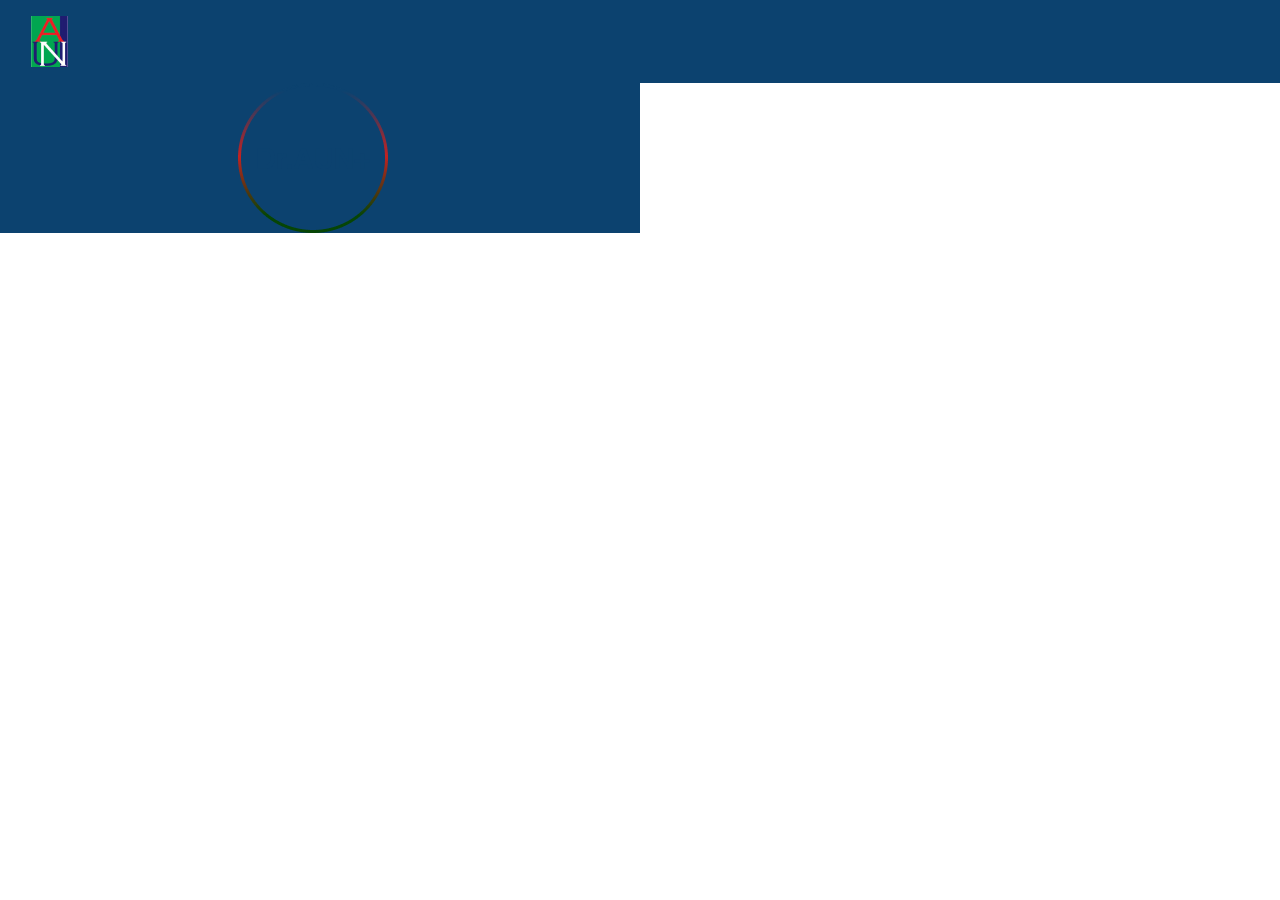
==== commit 7ee06eb3: "update" ====
--- a/index.html
+++ b/index.html
@@ -1,56 +1,46 @@
 <!DOCTYPE html>
 <html>
-  <head>
-    <meta charset="utf-8" />
-    <meta
-      name="viewport"
-      content="width=device-width, initial-scale=1.0, shrink-to-fit=no"
-    />
+
+<head>
+    <meta charset="utf-8">
+    <meta name="viewport" content="width=device-width, initial-scale=1.0, shrink-to-fit=no">
     <title>DrAUN</title>
-    <link rel="stylesheet" href="assets/bootstrap/css/bootstrap.min.css" />
-    <link
-      rel="stylesheet"
-      href="https://fonts.googleapis.com/css?family=Source+Sans+Pro:300,400,700"
-    />
-    <link rel="stylesheet" href="assets/fonts/fontawesome-all.min.css" />
-    <link rel="stylesheet" href="assets/fonts/font-awesome.min.css" />
-    <link rel="stylesheet" href="assets/fonts/line-awesome.min.css" />
-    <link rel="stylesheet" href="assets/fonts/material-icons.min.css" />
-    <link rel="stylesheet" href="assets/fonts/simple-line-icons.min.css" />
-    <link rel="stylesheet" href="assets/fonts/fontawesome5-overrides.min.css" />
-    <link rel="stylesheet" href="assets/css/Features-Clean.css" />
-    <link rel="stylesheet" href="assets/css/Footer-Basic.css" />
-    <link rel="stylesheet" href="assets/css/Header-Blue.css" />
-    <link
-      rel="stylesheet"
-      href="https://cdnjs.cloudflare.com/ajax/libs/animate.css/3.5.2/animate.min.css"
-    />
-    <link rel="stylesheet" href="assets/css/Login-Form-Clean.css" />
-    <link rel="stylesheet" href="assets/css/Navigation-with-Button.css" />
-    <link rel="stylesheet" href="assets/css/Navigation-with-Search.css" />
-    <link rel="stylesheet" href="assets/css/Registration-Form-with-Photo.css" />
-    <link rel="stylesheet" href="assets/css/styles.css" />
-  </head>
+    <link rel="stylesheet" href="assets/bootstrap/css/bootstrap.min.css">
+    <link rel="stylesheet" href="https://fonts.googleapis.com/css?family=Source+Sans+Pro:300,400,700">
+    <link rel="stylesheet" href="assets/fonts/fontawesome-all.min.css">
+    <link rel="stylesheet" href="assets/fonts/font-awesome.min.css">
+    <link rel="stylesheet" href="assets/fonts/line-awesome.min.css">
+    <link rel="stylesheet" href="assets/fonts/material-icons.min.css">
+    <link rel="stylesheet" href="assets/fonts/simple-line-icons.min.css">
+    <link rel="stylesheet" href="assets/fonts/fontawesome5-overrides.min.css">
+    <link rel="stylesheet" href="assets/css/Features-Clean.css">
+    <link rel="stylesheet" href="assets/css/Footer-Basic.css">
+    <link rel="stylesheet" href="assets/css/Header-Blue.css">
+    <link rel="stylesheet" href="https://cdnjs.cloudflare.com/ajax/libs/animate.css/3.5.2/animate.min.css">
+    <link rel="stylesheet" href="assets/css/Login-Form-Clean.css">
+    <link rel="stylesheet" href="assets/css/Navigation-with-Button.css">
+    <link rel="stylesheet" href="assets/css/Navigation-with-Search.css">
+    <link rel="stylesheet" href="assets/css/Registration-Form-with-Photo.css">
+    <link rel="stylesheet" href="assets/css/styles.css">
+</head>
 
-  <body>
+<body>
     <div class="pageWrap">
-      <div class="topcontent">
-        <nav
-          class="navbar navbar-light navbar-expand-md navigation-clean-search"
-        >
-          <div class="container-fluid">
-            <img src="assets/img/logo%201.png" />
-          </div>
-        </nav>
-      </div>
-      <div class="row title loda text-center">
-        <div id="rect1">
-          <img src="assets/img/looo.png" />
+        <div class="topcontent">
+            <nav class="navbar navbar-light navbar-expand-md navigation-clean-search">
+                <div class="container-fluid"><img src="assets/img/logo%201.png"></div>
+            </nav>
         </div>
-      </div>
+        <div class="row title loda text-center" >
+            <div id="rect1">
+                <img src="assets/img/looo.png">
+            </div> 
+        </div>
     </div>
     <script src="assets/js/jquery.min.js"></script>
     <script src="assets/bootstrap/js/bootstrap.min.js"></script>
     <script src="assets/js/bs-init.js"></script>
-  </body>
-</html>
+    <script src="assets/js/app.js"></script>
+</body>
+
+</html>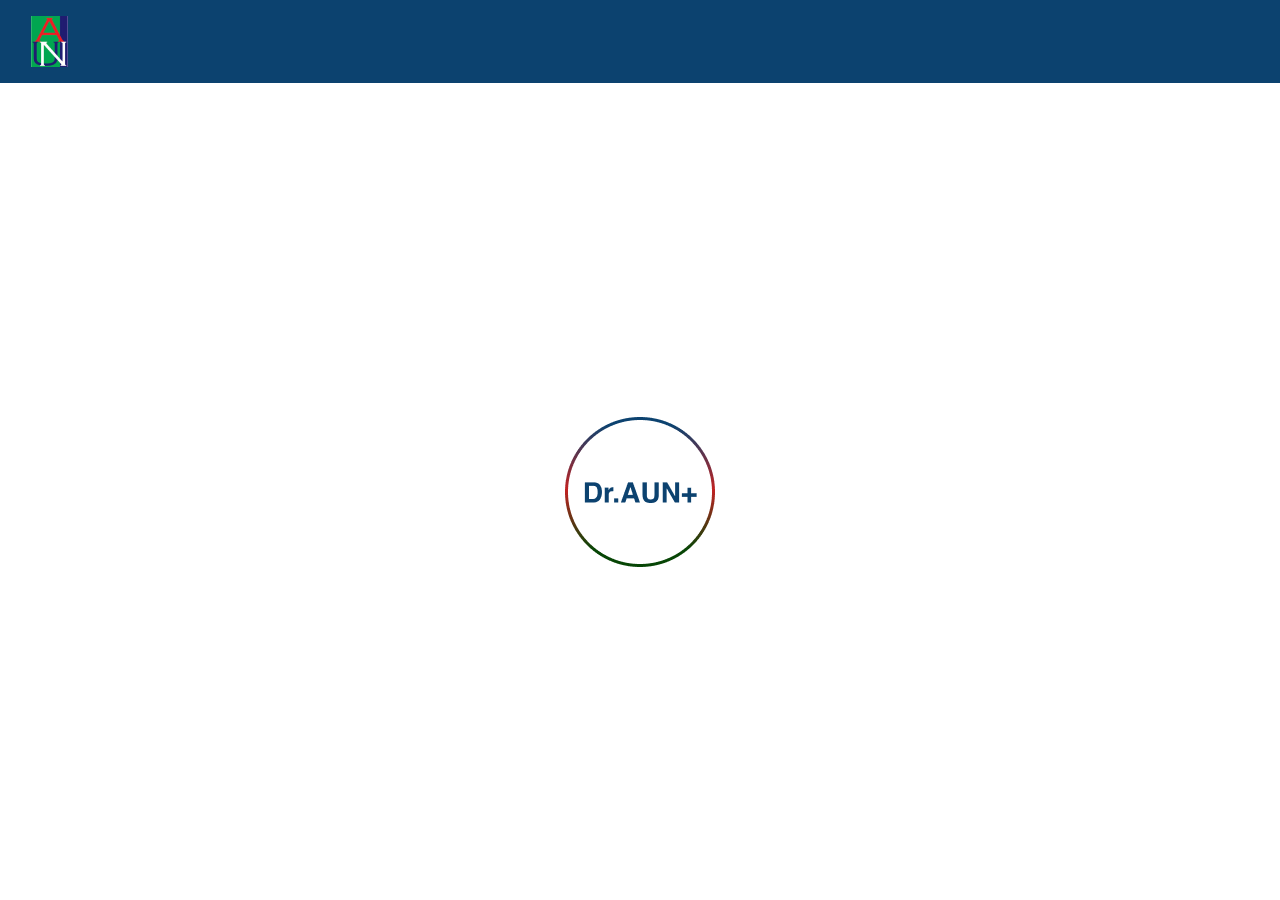
==== commit 70c180d0: "merge ok" ====
--- a/index.html
+++ b/index.html
@@ -37,10 +37,28 @@
             </div> 
         </div>
     </div>
+    <script src="assets/js/app.js"></script>
+    <script src="assets/js/vue.js"></script>
+  <script>      
+    new Vue({
+        el: "#app",
+        data: {},
+        async mounted() {
+          this.$nextTick(function () {
+    // Code that will run only after the
+    // entire view has been rendered
+            var delay = 5000; // time in milliseconds
+              setTimeout(function(){
+                        window.location.href = "Login.html";
+                        },delay);
+          })
+        }
+    });
+
+  </script>
     <script src="assets/js/jquery.min.js"></script>
     <script src="assets/bootstrap/js/bootstrap.min.js"></script>
     <script src="assets/js/bs-init.js"></script>
-    <script src="assets/js/app.js"></script>
 </body>
 
 </html>--- a/assets/css/Features-Clean.css
+++ b/assets/css/Features-Clean.css
@@ -103,8 +103,10 @@
 }
 
 #col1 {
-  align-self: center;
-  height: 250px;
+  margin-top: 10%;
+  margin-left: 10%;
+  align-self: auto;
+  height: 45%;
 }
 
 #btnpage {
@@ -153,9 +155,6 @@
   border: 1px solid black;
 }
 
-.profile {
-}
-
 #arrow {
   align-self: center;
 }
--- a/assets/css/Header-Blue.css
+++ b/assets/css/Header-Blue.css
@@ -226,15 +226,5 @@
   background-color: #0C426F;
 }
 
-#rect1 {
-  width: 50%;
-  background: #0C426F;
-  top: 150px;
-  left: 20px;
-}
-
-#rect2 {
-  width: 50%;
-  color: #0C426F;
-}
-
+
+
--- a/assets/css/Login-Form-Clean.css
+++ b/assets/css/Login-Form-Clean.css
@@ -66,10 +66,7 @@
   text-decoration: none;
 }
 
-.login {
-  width: 80px;
-  right: 100px;
-}
+
 
 .login.col-md-6 {
   color: #0C426F;
--- a/assets/css/Navigation-with-Button.css
+++ b/assets/css/Navigation-with-Button.css
@@ -1,4 +1,4 @@
-.navigation-clean-button {
+/* .navigation-clean-button {
   background: #fff;
   padding-top: .75rem;
   padding-bottom: .75rem;
@@ -201,14 +201,4 @@
   background: #269d9d;
 }
 
-#signup {
-  width: 100px;
-  height: 50%;
-  align-self: flex-end;
-  left: 150px;
-  color: #C12222;
-  background-color: #0C426F;
-  font-weight: 800;
-}
-
-
+ */
--- a/assets/css/styles.css
+++ b/assets/css/styles.css
@@ -3,54 +3,79 @@
   top: inherit;
   bottom: initial;
 }
-
-#rect2 {
-  top: 220px;
-  height: 30px;
-  left: 20px;
-}
-
 #signup {
+  color: #C12222;
+  background-color: #0C426F;
+  font-weight: 800;
+  align-self: right;
+}
+#btnsign {
+  background-color: #0C426F;
+  color: #C12222;
+  font-weight: 800;
+}
+.parent {
+  display: flex;
+  flex-direction: column;
+}
+
+.header {
+  height: 50px;
+  display: flex;
+  flex-direction: row;
+}
+.bdy-hm{
+  display: flex;
+  flex-direction: column;
+  height: 710px;
+}
+.f-wrap {
+  border: 1px solid #fff;
+  width: 100%;
+  display: flex;
+  justify-content: space-between;
+  background-color: #0c426f;
   align-self: flex-end;
 }
-
-.flex-container.parent {
-  display: flex;
-  flex-direction: column;
-  height: 100%;
-}
-
-.container-fluid.header {
-  height: 80px;
-  display: flex;
-  flex-direction: column;
-}
-
-.footer {
-  background-color: #0c426f;
+.f-wrap1{
+  display: flex;
+  justify-content: space-between;
+  background-color: #0c426f;
+}
+
+#tab1 {
+  align-self: center;
+  margin-left: 20%;
+  padding-right: 20% ;
+
+}
+#lar{
+  align-self: center;
+}
+#tab2 {
+  align-self: center;
+  margin-left: 20%;
+  padding-right: 20% ;
+}
+
+#home {
+  align-self: center;
+ 
+  padding-right: 10% ;
+}
+.chat-top{
+  display: flex;
+  flex-direction: row;
   width: 100%;
-  display: flex;
-  justify-content: space-between;
-  padding: 5px;
-  align-items: flex-end;
-}
-
-#tab1 {
-  padding: 10px;
-}
-
-#tab2 {
-  padding: 10px;
-}
-
-#home {
-  padding: 10px;
+  background-color: #0c426f;
 }
 
 .body {
   display: flex;
-  height: 520px;
-  flex-direction: column;
+  height: 550px;
+  align-content: space-evenly;
+  flex-direction: column;
+  overflow: scroll;
 }
 
 #user {
@@ -96,13 +121,13 @@
   align-self: center;
 }
 
-.chat-head {
+/* .chat-head {
   background-color: #0c426f;
   height: 80px;
   display: flex;
   flex-direction: row;
   justify-content: space-between;
-}
+} */
 
 .flex-container {
   display: flex;
@@ -113,10 +138,11 @@
   display: flex;
   flex-direction: row;
   justify-content: space-between;
+  align-self: center;
 }
 
 #input-field {
-  width: 300px;
+  width: 80%;
   border: 1px solid #122360;
   margin-left: 5px;
 }
@@ -132,3 +158,67 @@
 #email {
   margin-bottom: 15px;
 }
+.pageWrap{
+  display: flex;
+  flex-direction: column;
+  height: 100%;
+  width: 100%;
+  position: fixed;
+}
+.loda{
+  display: flex;
+  flex-direction: row;
+  align-self:center;
+  flex: 1;
+}
+#rect1 {
+  align-self: center;
+}
+#log-form{
+  width: 80%;
+  align-self: center;
+  margin: 5%;
+  border-radius: 5px;
+}
+#sin-form{
+
+}
+.page-cont{
+  display: flex;
+  flex-direction: column;
+
+}
+#form-cont{
+  width: 90%;
+  align-self: center;
+}
+#form-cont1{
+  width: 90%;
+  margin: 5%;
+}
+.box-flex{
+  display: flex;
+  flex-direction: column;
+  align-content: space-between;
+}
+.box-flex1{
+  display: flex;
+  flex-direction: column;
+  align-content: space-between;
+}
+#login{
+
+  align-self: left;
+}
+.lst-wrp{
+  display: flex;
+  flex-direction: row;
+}
+.lst-wrp>div{
+width: 45%;
+}
+.jt{
+  background: #f7f9fc;
+  border: none;
+  border-bottom: 1px solid #dfe7f1;
+}